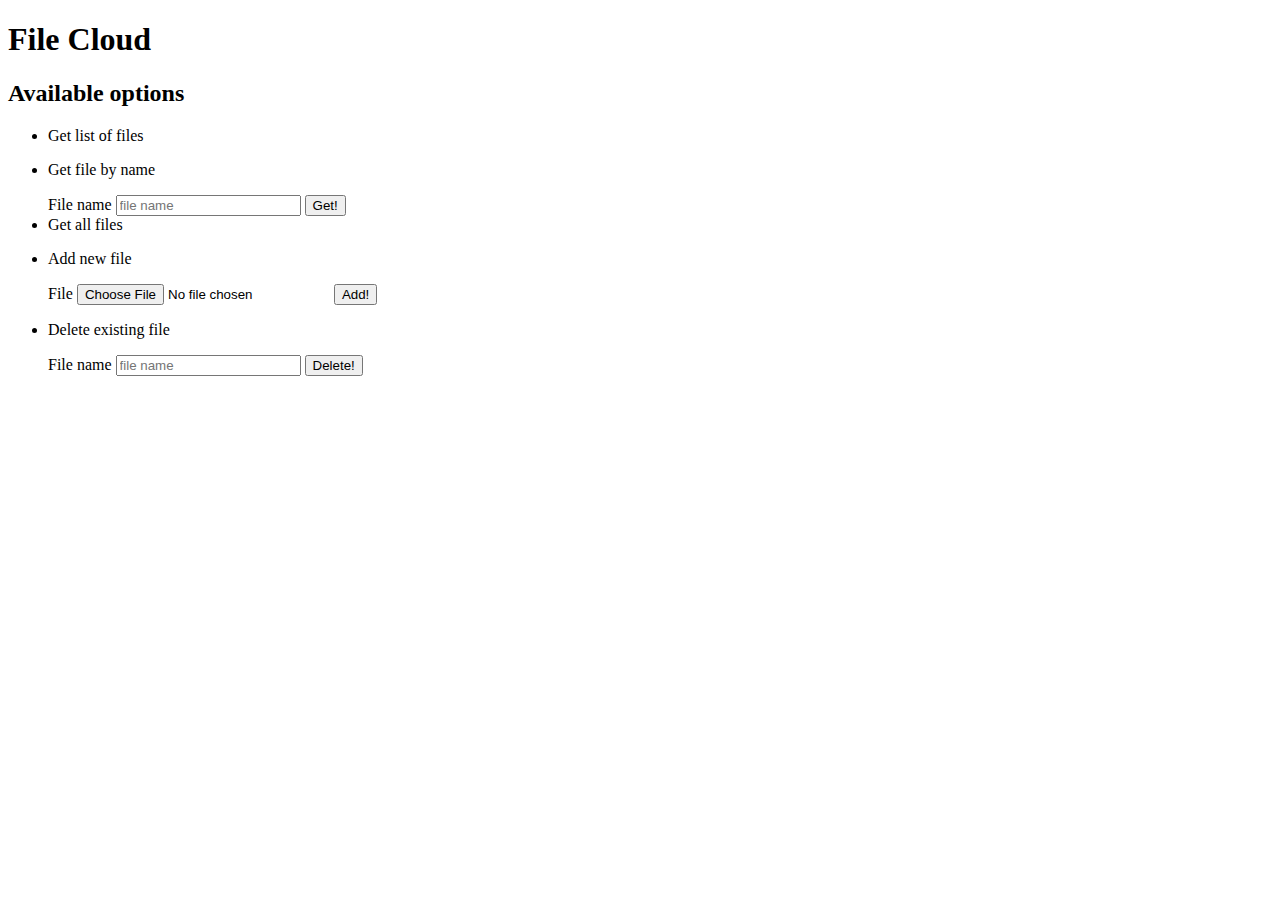
==== src/main/resources/templates/index.html @ a065dc46 "Refactored Thymeleaf's templates for Bootstrap's usage." ====
<!DOCTYPE html>
<html lang="en" xmlns:th="http://www.thymeleaf.org">
<head>
    <meta charset="UTF-8">
    <meta name="viewport" content="width=device-width, initial-scale=1">

    <title>FileCloud</title>

    <link rel="stylesheet" type="text/css" href="css/bootstrap.css">
</head>
<body>

<div class="container">
    <div class="jumbotron">
        <h1>File Cloud</h1>
    </div>

    <h2>Available options</h2>
    <ul class="list-group">
        <li class="list-group-item"><a th:href="@{/getFileNames}" class="btn btn-info">Get list of files</a></li>
        <li class="list-group-item">
            <p>Get file by name</p>
            <form th:action="@{/getFile}" method="GET" class="form-inline">
                <label for="getFileName">File name </label>
                <input id="getFileName" type="text" placeholder="file name" name="name" required class="form-control"/>
                <button type="submit" class="btn btn-success">Get!</button>
            </form>
        </li>
        <li class="list-group-item"><a th:href="@{/getFilesInZip}" class="btn btn-info">Get all files</a></li>
        <li class="list-group-item">
            <p>Add new file</p>
            <form th:action="@{/addFile}" method="POST" enctype="multipart/form-data" class="form-inline">
                <label for="addFile">File </label>
                <input id="addFile" type="file" name="file" required/>
                <button type="submit" class="btn btn-success">Add!</button>
            </form>
        </li>
        <li class="list-group-item">
            <p>Delete existing file</p>
            <form th:action="@{/deleteFile}" method="GET" class="form-inline">
                <label for="deleteFileName">File name </label>
                <input id="deleteFileName" type="text" placeholder="file name" name="name" required class="form-control"/>
                <button type="submit" class="btn btn-success">Delete!</button>
            </form>
        </li>
    </ul>
</div>

<script src="js/jquery.js"></script>
<script src="https://cdnjs.cloudflare.com/ajax/libs/popper.js/1.14.3/umd/popper.min.js" integrity="sha384-ZMP7rVo3mIykV+2+9J3UJ46jBk0WLaUAdn689aCwoqbBJiSnjAK/l8WvCWPIPm49" crossorigin="anonymous"></script>
<script src="js/bootstrap.js"></script>

</body>
</html>
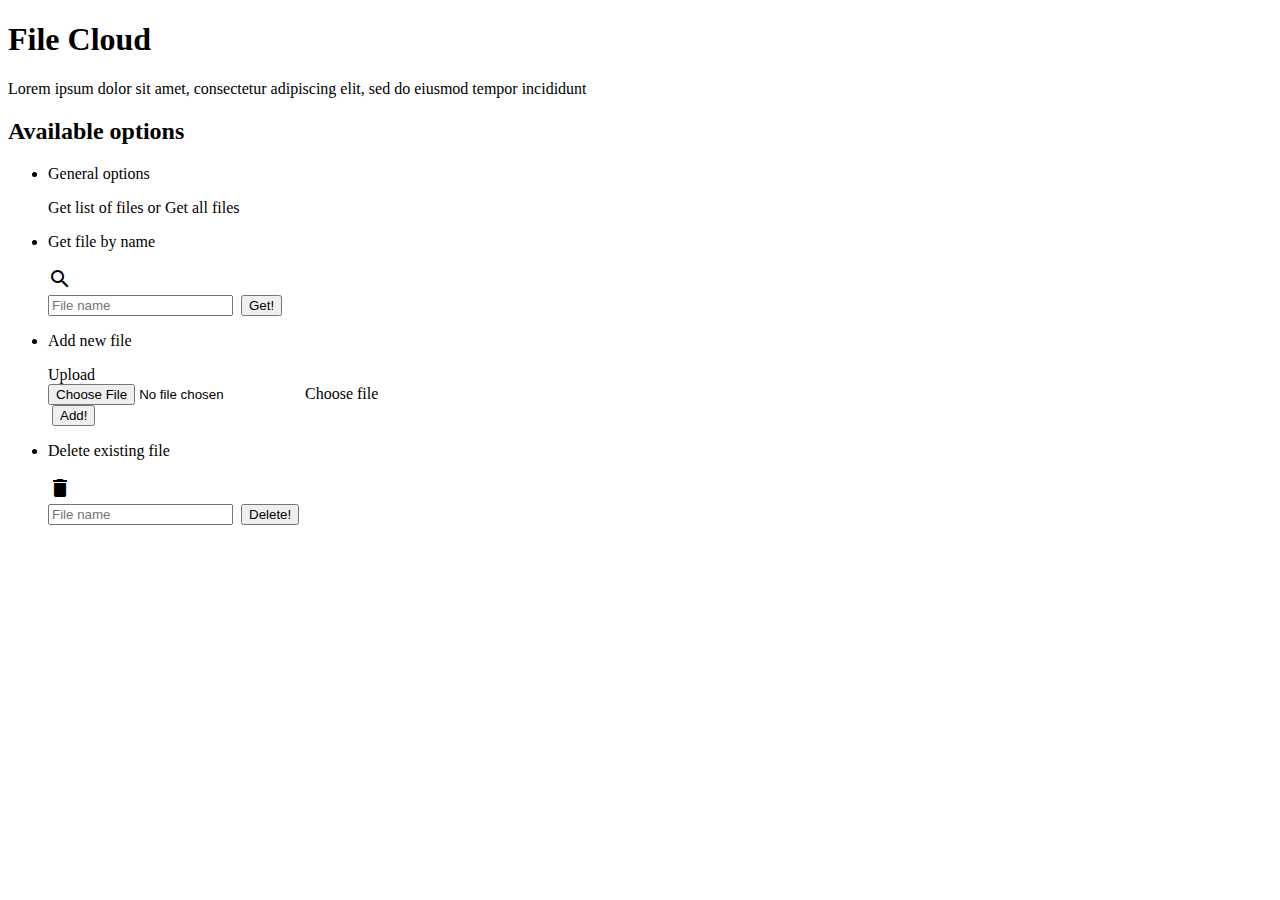
==== commit 9220e612: "Layout changes" ====
--- a/src/main/resources/templates/index.html
+++ b/src/main/resources/templates/index.html
@@ -7,40 +7,58 @@
     <title>FileCloud</title>
 
     <link rel="stylesheet" type="text/css" href="css/bootstrap.css">
+    <link rel="stylesheet" href="https://fonts.googleapis.com/icon?family=Material+Icons">
 </head>
 <body>
 
 <div class="container">
     <div class="jumbotron">
-        <h1>File Cloud</h1>
+      <h1 class="display-4">File Cloud</h1>
+<p class="lead">Lorem ipsum dolor sit amet, consectetur adipiscing elit, sed do eiusmod tempor incididunt </p>
     </div>
-
     <h2>Available options</h2>
     <ul class="list-group">
-        <li class="list-group-item"><a th:href="@{/getFileNames}" class="btn btn-info">Get list of files</a></li>
+        <li class="list-group-item">
+          <p>General options</p>
+            <a th:href="@{/getFileNames}" class="btn btn-info">Get list of files</a> or
+          <a th:href="@{/getFilesInZip}" class="btn btn-info">Get all files</a></li>
         <li class="list-group-item">
             <p>Get file by name</p>
             <form th:action="@{/getFile}" method="GET" class="form-inline">
-                <label for="getFileName">File name </label>
-                <input id="getFileName" type="text" placeholder="file name" name="name" required class="form-control"/>
-                <button type="submit" class="btn btn-success">Get!</button>
+              <div class="input-group mb-3">
+                <div class="input-group-prepend">
+                    <span class="input-group-text" id="basic-addon1"><i class="material-icons">search</i></span>
+                  </div>
+                    <input type="text" id="getFileName" class="form-control" placeholder="File name" aria-label="File name" aria-describedby="basic-addon1">
+                    &nbsp<button type="submit" class="btn btn-primary">Get!</button>
+                  </div>
             </form>
         </li>
-        <li class="list-group-item"><a th:href="@{/getFilesInZip}" class="btn btn-info">Get all files</a></li>
         <li class="list-group-item">
             <p>Add new file</p>
             <form th:action="@{/addFile}" method="POST" enctype="multipart/form-data" class="form-inline">
-                <label for="addFile">File </label>
-                <input id="addFile" type="file" name="file" required/>
-                <button type="submit" class="btn btn-success">Add!</button>
+                <div class="input-group mb-3">
+              <div class="input-group-prepend">
+                <span class="input-group-text" id="inputGroupFileAddon01">Upload</span>
+              </div>
+              <div class="custom-file">
+                <input type="file" class="custom-file-input" id="addFile" aria-describedby="inputGroupFileAddon01" required/>
+                <label class="custom-file-label" for="addFile">Choose file</label>
+              </div>
+              &nbsp<button type="submit" class="btn btn-success" >Add!</button>
+            </div>
             </form>
         </li>
         <li class="list-group-item">
             <p>Delete existing file</p>
             <form th:action="@{/deleteFile}" method="GET" class="form-inline">
-                <label for="deleteFileName">File name </label>
-                <input id="deleteFileName" type="text" placeholder="file name" name="name" required class="form-control"/>
-                <button type="submit" class="btn btn-success">Delete!</button>
+              <div class="input-group mb-3">
+                <div class="input-group-prepend">
+                    <span class="input-group-text" id="basic-addon1"><i class="material-icons" >delete</i></span>
+                  </div>
+                    <input type="text" id="deleteFileName" class="form-control" placeholder="File name" aria-label="File name" aria-describedby="basic-addon1">
+                    &nbsp<button type="button" class="btn btn-danger">Delete!</button>
+                  </div>
             </form>
         </li>
     </ul>
@@ -51,4 +69,4 @@
 <script src="js/bootstrap.js"></script>
 
 </body>
-</html>+</html>
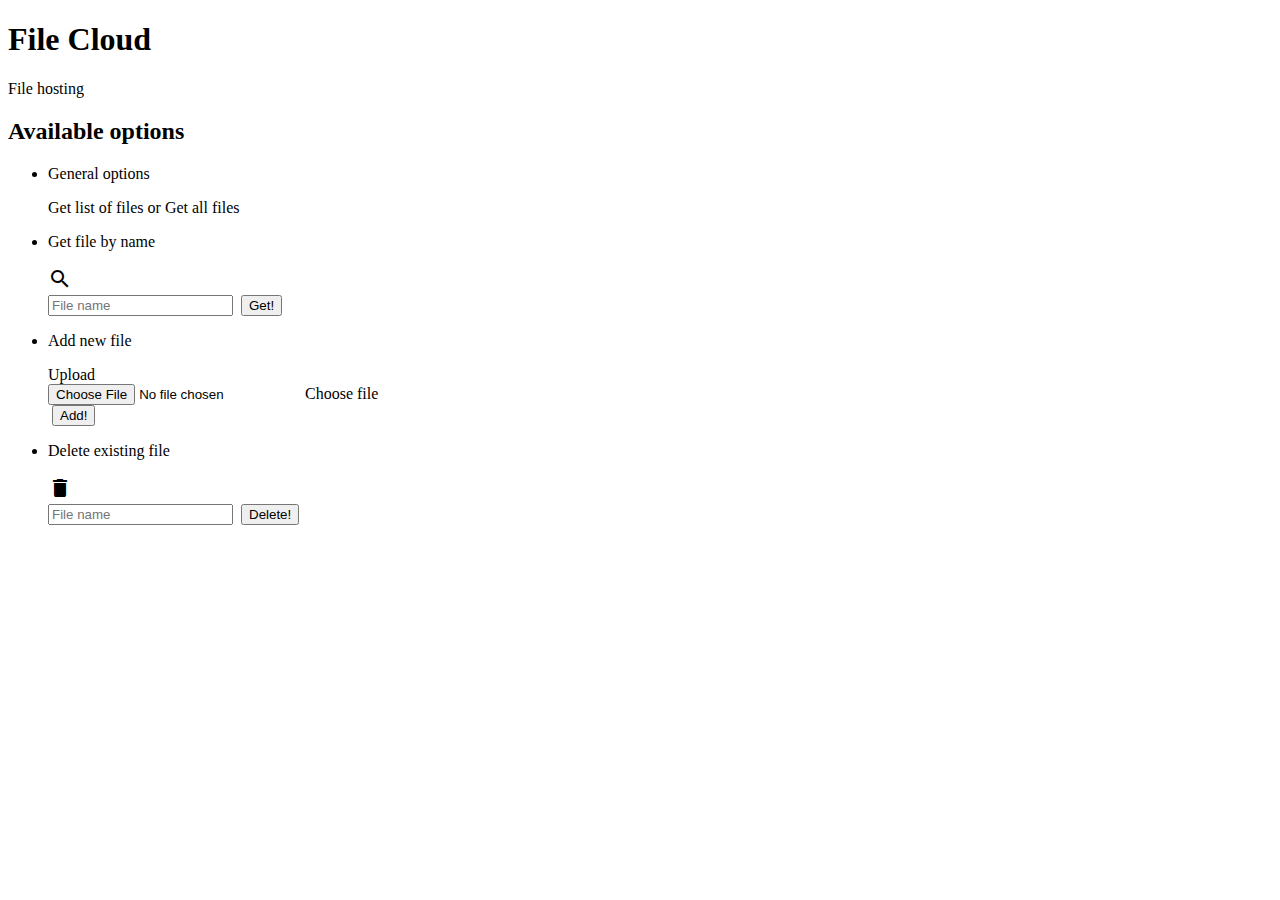
==== commit cd5fc943: "Layout changes" ====
--- a/src/main/resources/templates/index.html
+++ b/src/main/resources/templates/index.html
@@ -14,7 +14,7 @@
 <div class="container">
     <div class="jumbotron">
       <h1 class="display-4">File Cloud</h1>
-<p class="lead">Lorem ipsum dolor sit amet, consectetur adipiscing elit, sed do eiusmod tempor incididunt </p>
+<p class="lead">File hosting </p>
     </div>
     <h2>Available options</h2>
     <ul class="list-group">
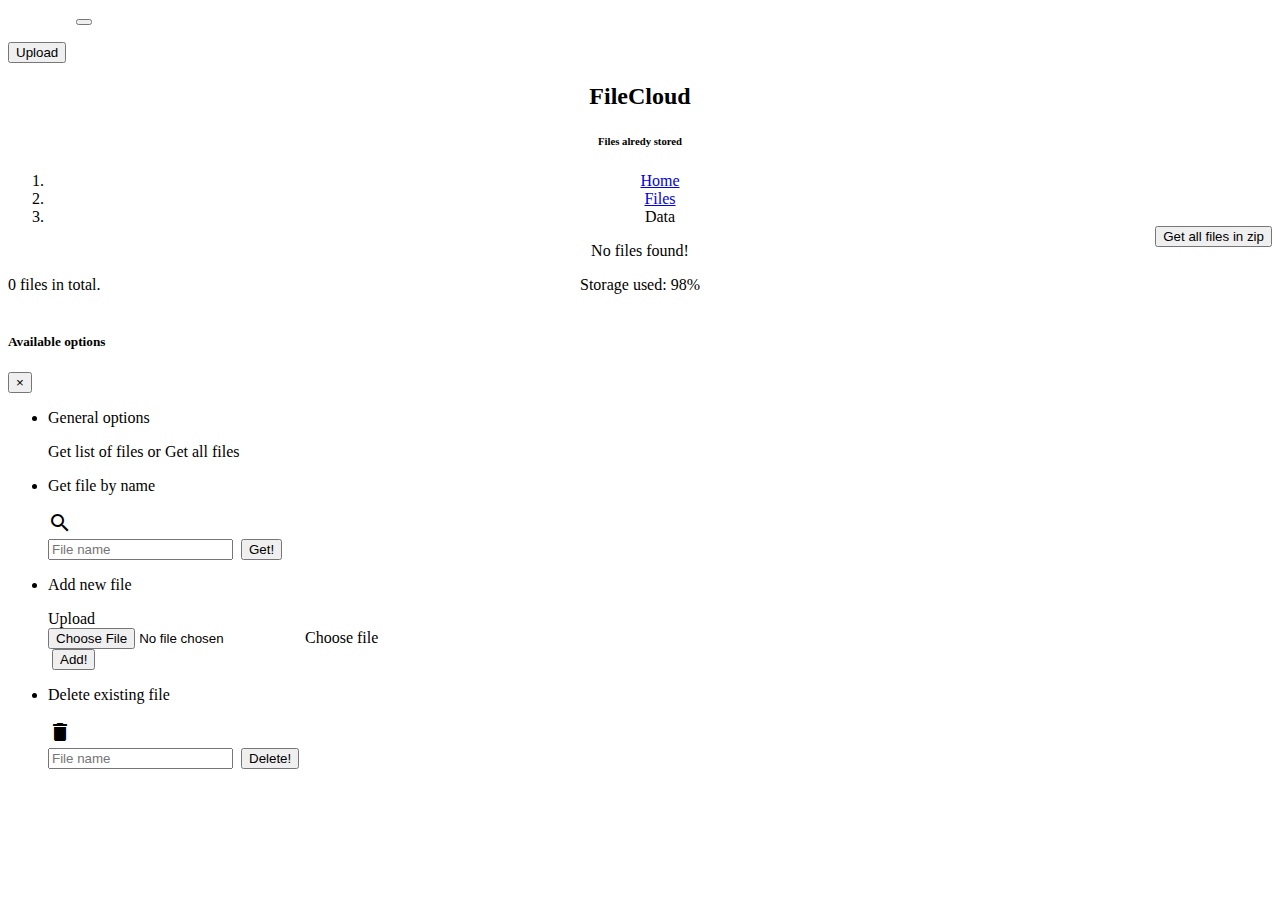
==== commit 11c75756: "UI changes v2" ====
--- a/src/main/resources/templates/index.html
+++ b/src/main/resources/templates/index.html
@@ -8,65 +8,124 @@
 
     <link rel="stylesheet" type="text/css" href="css/bootstrap.css">
     <link rel="stylesheet" href="https://fonts.googleapis.com/icon?family=Material+Icons">
+    <link rel="stylesheet" type="text/css" href="css/style.css"
 </head>
 <body>
 
-<div class="container">
-    <div class="jumbotron">
-      <h1 class="display-4">File Cloud</h1>
-<p class="lead">File hosting </p>
+<nav class="navbar navbar-expand-lg navbar-dark bg-dark">
+  <a class="navbar-brand" style="color: white;">FileCloud</a>
+  <button class="navbar-toggler" type="button" data-toggle="collapse" data-target="#navbarText" aria-controls="navbarText" aria-expanded="false" aria-label="Toggle navigation">
+    <span class="navbar-toggler-icon"></span>
+  </button>
+  <div class="collapse navbar-collapse" id="navbarText">
+    <ul class="navbar-nav mr-auto">
+    </ul>
+    <span class="navbar-text">
+      <!---->
+      <button type="button" class="btn btn-primary" data-toggle="modal" data-target=".bd-example-modal-lg">Upload</button>
+
+    <!---->
+  </span>
+  </div>
+</nav>
+<center>
+<h2>FileCloud</h2>
+<h6>Files alredy stored</h6>
+</center>
+<center>
+<div class="center">
+<nav aria-label="breadcrumb">
+  <ol class="breadcrumb">
+    <li class="breadcrumb-item"><a href="#">Home</a></li>
+    <li class="breadcrumb-item"><a href="#">Files</a></li>
+    <li class="breadcrumb-item active" aria-current="page">Data</li>
+  </ol>
+</nav>
+  <p>No files found!</p>
+  <div style="height:100%; position:relative;">
+      <div style="height:10%; position:absolute; bottom:0px;">0 files in total.</div>
+  </div>
+  <div style="height:0%; position:relative;">
+      <div style="height:0%; position:absolute; bottom:50px; right: 0px;">  <button type="button" class="btn btn-outline-primary" id="fixedbutton">Get all files in zip</button></div>
+  </div>
+  <div class="progress">
+    <div class="progress-bar progress-bar-striped bg-danger" role="progressbar" style="width: 98%;" aria-valuenow="66" aria-valuemin="0" aria-valuemax="100">Storage used: 98%</div>
+  </div>
+</div>
+</center>
+
+<nav class="navbar fixed-bottom navbar-dark bg-dark">
+  <a style="color: white;">Powered by gjm, Adikkk, asaw &copy 2018.</a>
+</nav>
+<!---->
+<div class="modal fade bd-example-modal-lg" tabindex="-1" role="dialog" aria-labelledby="myLargeModalLabel" aria-hidden="true">
+  <div class="modal-dialog modal-lg">
+    <div class="modal-content">
+      <div class="modal-header">
+  <h5 class="modal-title">Available options</h5>
+  <button type="button" class="close" data-dismiss="modal" aria-label="Close">
+    <span aria-hidden="true">&times;</span>
+  </button>
+</div>
+<div class="modal-body">
+  <!---->
+  <div class="container">
+      </div>
+      <ul class="list-group">
+          <li class="list-group-item">
+            <p>General options</p>
+              <a th:href="@{/getFileNames}" class="btn btn-info">Get list of files</a> or
+            <a th:href="@{/getFilesInZip}" class="btn btn-info">Get all files</a></li>
+          <li class="list-group-item">
+              <p>Get file by name</p>
+              <form th:action="@{/getFile}" method="GET" class="form-inline">
+                <div class="input-group mb-3">
+                  <div class="input-group-prepend">
+                      <span class="input-group-text" id="basic-addon1"><i class="material-icons">search</i></span>
+                    </div>
+                      <input type="text" id="getFileName" class="form-control" placeholder="File name" aria-label="File name" aria-describedby="basic-addon1">
+                      &nbsp<button type="submit" class="btn btn-primary">Get!</button>
+                    </div>
+              </form>
+          </li>
+          <li class="list-group-item">
+              <p>Add new file</p>
+              <form th:action="@{/addFile}" method="POST" enctype="multipart/form-data" class="form-inline">
+                  <div class="input-group mb-3">
+                <div class="input-group-prepend">
+                  <span class="input-group-text" id="inputGroupFileAddon01">Upload</span>
+                </div>
+                <div class="custom-file">
+                  <input type="file" class="custom-file-input" id="addFile" aria-describedby="inputGroupFileAddon01" required/>
+                  <label class="custom-file-label" for="addFile">Choose file</label>
+                </div>
+                &nbsp<button type="submit" class="btn btn-success" >Add!</button>
+              </div>
+              </form>
+          </li>
+          <li class="list-group-item">
+              <p>Delete existing file</p>
+              <form th:action="@{/deleteFile}" method="GET" class="form-inline">
+                <div class="input-group mb-3">
+                  <div class="input-group-prepend">
+                      <span class="input-group-text" id="basic-addon1"><i class="material-icons" >delete</i></span>
+                    </div>
+                      <input type="text" id="deleteFileName" class="form-control" placeholder="File name" aria-label="File name" aria-describedby="basic-addon1">
+                      &nbsp<button type="button" class="btn btn-danger">Delete!</button>
+                    </div>
+              </form>
+          </li>
+      </ul>
+  </div>
+
+</div>
     </div>
-    <h2>Available options</h2>
-    <ul class="list-group">
-        <li class="list-group-item">
-          <p>General options</p>
-            <a th:href="@{/getFileNames}" class="btn btn-info">Get list of files</a> or
-          <a th:href="@{/getFilesInZip}" class="btn btn-info">Get all files</a></li>
-        <li class="list-group-item">
-            <p>Get file by name</p>
-            <form th:action="@{/getFile}" method="GET" class="form-inline">
-              <div class="input-group mb-3">
-                <div class="input-group-prepend">
-                    <span class="input-group-text" id="basic-addon1"><i class="material-icons">search</i></span>
-                  </div>
-                    <input type="text" id="getFileName" class="form-control" placeholder="File name" aria-label="File name" aria-describedby="basic-addon1">
-                    &nbsp<button type="submit" class="btn btn-primary">Get!</button>
-                  </div>
-            </form>
-        </li>
-        <li class="list-group-item">
-            <p>Add new file</p>
-            <form th:action="@{/addFile}" method="POST" enctype="multipart/form-data" class="form-inline">
-                <div class="input-group mb-3">
-              <div class="input-group-prepend">
-                <span class="input-group-text" id="inputGroupFileAddon01">Upload</span>
-              </div>
-              <div class="custom-file">
-                <input type="file" class="custom-file-input" id="addFile" aria-describedby="inputGroupFileAddon01" required/>
-                <label class="custom-file-label" for="addFile">Choose file</label>
-              </div>
-              &nbsp<button type="submit" class="btn btn-success" >Add!</button>
-            </div>
-            </form>
-        </li>
-        <li class="list-group-item">
-            <p>Delete existing file</p>
-            <form th:action="@{/deleteFile}" method="GET" class="form-inline">
-              <div class="input-group mb-3">
-                <div class="input-group-prepend">
-                    <span class="input-group-text" id="basic-addon1"><i class="material-icons" >delete</i></span>
-                  </div>
-                    <input type="text" id="deleteFileName" class="form-control" placeholder="File name" aria-label="File name" aria-describedby="basic-addon1">
-                    &nbsp<button type="button" class="btn btn-danger">Delete!</button>
-                  </div>
-            </form>
-        </li>
-    </ul>
+  </div>
 </div>
+
 
 <script src="js/jquery.js"></script>
 <script src="https://cdnjs.cloudflare.com/ajax/libs/popper.js/1.14.3/umd/popper.min.js" integrity="sha384-ZMP7rVo3mIykV+2+9J3UJ46jBk0WLaUAdn689aCwoqbBJiSnjAK/l8WvCWPIPm49" crossorigin="anonymous"></script>
 <script src="js/bootstrap.js"></script>
-
 </body>
 </html>
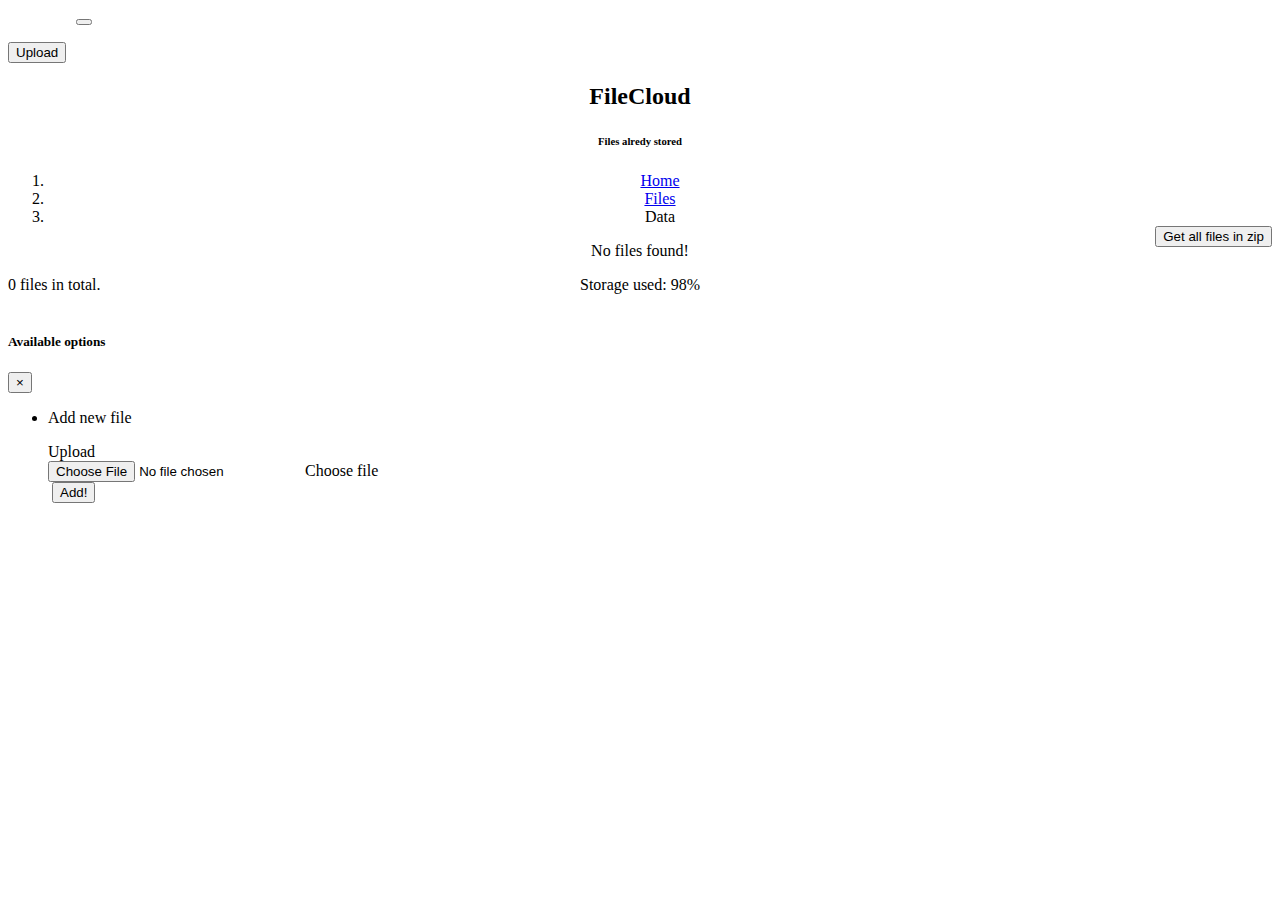
==== commit 13d646b4: "UI changes v2" ====
--- a/src/main/resources/templates/index.html
+++ b/src/main/resources/templates/index.html
@@ -8,7 +8,8 @@
 
     <link rel="stylesheet" type="text/css" href="css/bootstrap.css">
     <link rel="stylesheet" href="https://fonts.googleapis.com/icon?family=Material+Icons">
-    <link rel="stylesheet" type="text/css" href="css/style.css"
+    <link rel="stylesheet" type="text/css" href="css/style.css">
+    <link rel="stylesheet" href="https://cdnjs.cloudflare.com/ajax/libs/font-awesome/4.7.0/css/font-awesome.min.css">
 </head>
 <body>
 
@@ -73,22 +74,6 @@
       </div>
       <ul class="list-group">
           <li class="list-group-item">
-            <p>General options</p>
-              <a th:href="@{/getFileNames}" class="btn btn-info">Get list of files</a> or
-            <a th:href="@{/getFilesInZip}" class="btn btn-info">Get all files</a></li>
-          <li class="list-group-item">
-              <p>Get file by name</p>
-              <form th:action="@{/getFile}" method="GET" class="form-inline">
-                <div class="input-group mb-3">
-                  <div class="input-group-prepend">
-                      <span class="input-group-text" id="basic-addon1"><i class="material-icons">search</i></span>
-                    </div>
-                      <input type="text" id="getFileName" class="form-control" placeholder="File name" aria-label="File name" aria-describedby="basic-addon1">
-                      &nbsp<button type="submit" class="btn btn-primary">Get!</button>
-                    </div>
-              </form>
-          </li>
-          <li class="list-group-item">
               <p>Add new file</p>
               <form th:action="@{/addFile}" method="POST" enctype="multipart/form-data" class="form-inline">
                   <div class="input-group mb-3">
@@ -101,18 +86,6 @@
                 </div>
                 &nbsp<button type="submit" class="btn btn-success" >Add!</button>
               </div>
-              </form>
-          </li>
-          <li class="list-group-item">
-              <p>Delete existing file</p>
-              <form th:action="@{/deleteFile}" method="GET" class="form-inline">
-                <div class="input-group mb-3">
-                  <div class="input-group-prepend">
-                      <span class="input-group-text" id="basic-addon1"><i class="material-icons" >delete</i></span>
-                    </div>
-                      <input type="text" id="deleteFileName" class="form-control" placeholder="File name" aria-label="File name" aria-describedby="basic-addon1">
-                      &nbsp<button type="button" class="btn btn-danger">Delete!</button>
-                    </div>
               </form>
           </li>
       </ul>
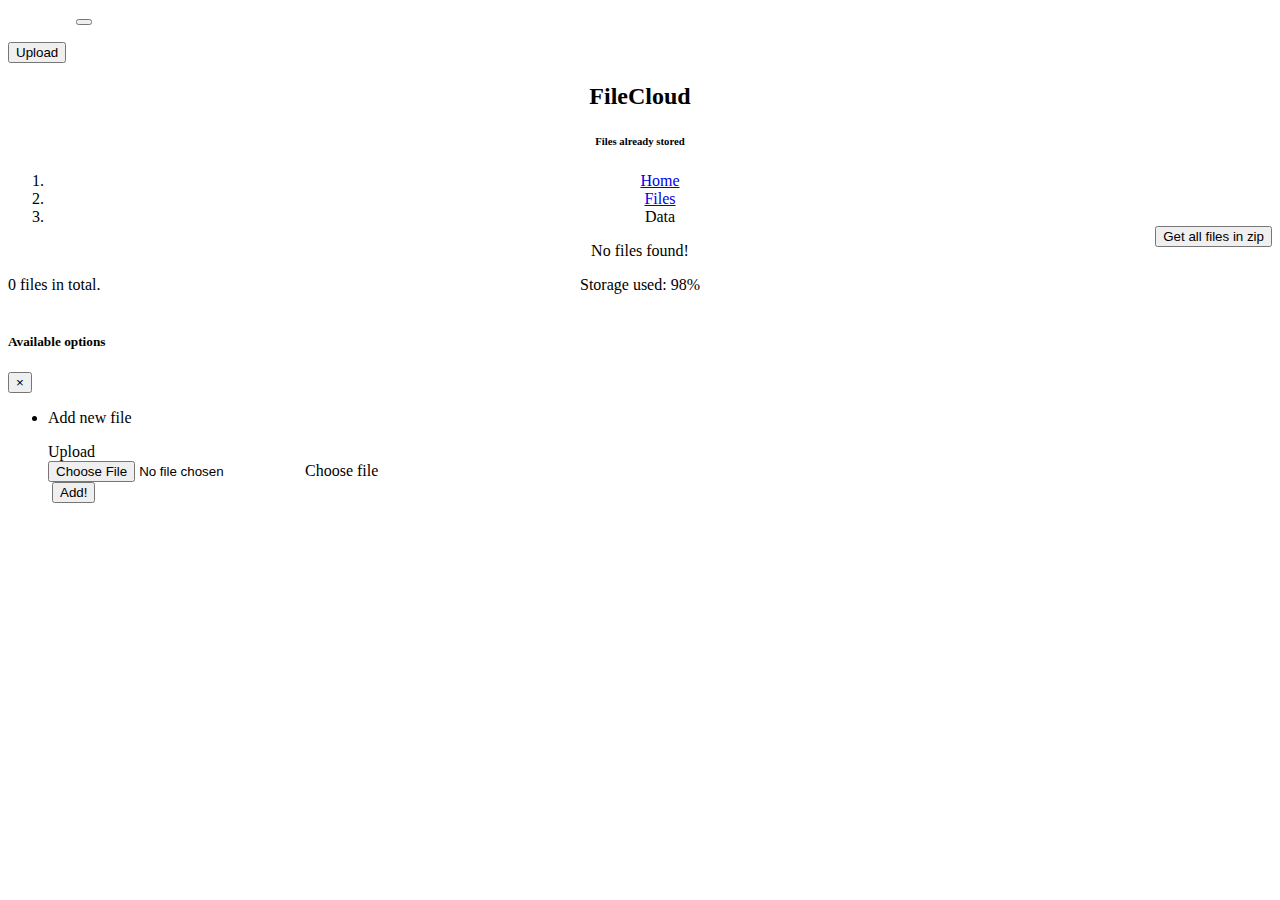
==== commit 4de0a21e: "Added deleting, getting, zipping and list of file names handling." ====
--- a/src/main/resources/templates/index.html
+++ b/src/main/resources/templates/index.html
@@ -31,7 +31,7 @@
 </nav>
 <center>
 <h2>FileCloud</h2>
-<h6>Files alredy stored</h6>
+<h6>Files already stored</h6>
 </center>
 <center>
 <div class="center">
@@ -42,12 +42,16 @@
     <li class="breadcrumb-item active" aria-current="page">Data</li>
   </ol>
 </nav>
-  <p>No files found!</p>
+  <p id="noFilesFoundParagraph">No files found!</p>
   <div style="height:100%; position:relative;">
-      <div style="height:10%; position:absolute; bottom:0px;">0 files in total.</div>
+      <ul class="list-group" id="fileList">
+          <!--File list-->
+      </ul>
+
+      <div style="height:10%; position:absolute; bottom:0px;" id="filesCountDiv">0 files in total.</div>
   </div>
   <div style="height:0%; position:relative;">
-      <div style="height:0%; position:absolute; bottom:50px; right: 0px;">  <button type="button" class="btn btn-outline-primary" id="fixedbutton">Get all files in zip</button></div>
+      <div style="height:0%; position:absolute; bottom:50px; right: 0px;">  <button type="button" class="btn btn-outline-primary getAllFilesInZip" id="fixedbutton">Get all files in zip</button></div>
   </div>
   <div class="progress">
     <div class="progress-bar progress-bar-striped bg-danger" role="progressbar" style="width: 98%;" aria-valuenow="66" aria-valuemin="0" aria-valuemax="100">Storage used: 98%</div>
@@ -75,7 +79,7 @@
       <ul class="list-group">
           <li class="list-group-item">
               <p>Add new file</p>
-              <form th:action="@{/addFile}" method="POST" enctype="multipart/form-data" class="form-inline">
+              <form method="POST" enctype="multipart/form-data" class="form-inline">
                   <div class="input-group mb-3">
                 <div class="input-group-prepend">
                   <span class="input-group-text" id="inputGroupFileAddon01">Upload</span>
@@ -100,5 +104,6 @@
 <script src="js/jquery.js"></script>
 <script src="https://cdnjs.cloudflare.com/ajax/libs/popper.js/1.14.3/umd/popper.min.js" integrity="sha384-ZMP7rVo3mIykV+2+9J3UJ46jBk0WLaUAdn689aCwoqbBJiSnjAK/l8WvCWPIPm49" crossorigin="anonymous"></script>
 <script src="js/bootstrap.js"></script>
+<script src="js/spa.js"></script>
 </body>
 </html>
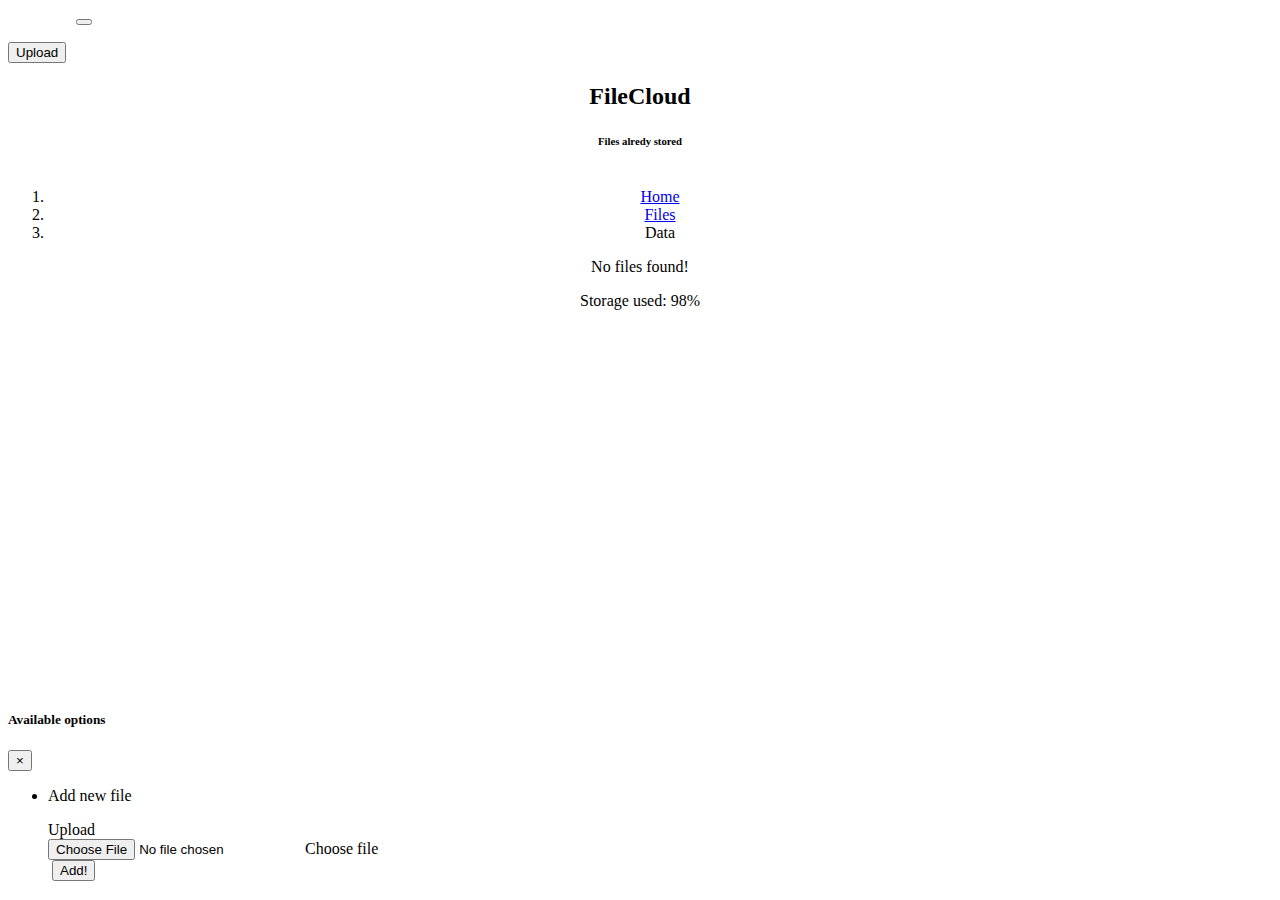
==== commit c368c352: "UI Changes" ====
--- a/src/main/resources/templates/index.html
+++ b/src/main/resources/templates/index.html
@@ -31,10 +31,10 @@
 </nav>
 <center>
 <h2>FileCloud</h2>
-<h6>Files already stored</h6>
+<h6>Files alredy stored</h6>
 </center>
 <center>
-<div class="center">
+<div class="center" style="overflow-y: scroll; height:500px;">
 <nav aria-label="breadcrumb">
   <ol class="breadcrumb">
     <li class="breadcrumb-item"><a href="#">Home</a></li>
@@ -42,20 +42,19 @@
     <li class="breadcrumb-item active" aria-current="page">Data</li>
   </ol>
 </nav>
-  <p id="noFilesFoundParagraph">No files found!</p>
-  <div style="height:100%; position:relative;">
-      <ul class="list-group" id="fileList">
-          <!--File list-->
-      </ul>
+  <p>No files found!</p>
 
-      <div style="height:10%; position:absolute; bottom:0px;" id="filesCountDiv">0 files in total.</div>
-  </div>
-  <div style="height:0%; position:relative;">
-      <div style="height:0%; position:absolute; bottom:50px; right: 0px;">  <button type="button" class="btn btn-outline-primary getAllFilesInZip" id="fixedbutton">Get all files in zip</button></div>
-  </div>
   <div class="progress">
     <div class="progress-bar progress-bar-striped bg-danger" role="progressbar" style="width: 98%;" aria-valuenow="66" aria-valuemin="0" aria-valuemax="100">Storage used: 98%</div>
   </div>
+   </ul>
+  <div style="height:100%; position:relative;">
+      <div style="height:10%; position:absolute; bottom:0px;">0 files in total.</div>
+  </div>
+  <div style="height:0%; position:relative;">
+      <div style="height:0%; position:absolute; bottom:50px; right: 0px;">  <button type="button" class="btn btn-outline-primary" id="fixedbutton">Get all files in zip</button></div>
+  </div>
+
 </div>
 </center>
 
@@ -79,7 +78,7 @@
       <ul class="list-group">
           <li class="list-group-item">
               <p>Add new file</p>
-              <form method="POST" enctype="multipart/form-data" class="form-inline">
+              <form th:action="@{/addFile}" method="POST" enctype="multipart/form-data" class="form-inline">
                   <div class="input-group mb-3">
                 <div class="input-group-prepend">
                   <span class="input-group-text" id="inputGroupFileAddon01">Upload</span>
@@ -104,6 +103,5 @@
 <script src="js/jquery.js"></script>
 <script src="https://cdnjs.cloudflare.com/ajax/libs/popper.js/1.14.3/umd/popper.min.js" integrity="sha384-ZMP7rVo3mIykV+2+9J3UJ46jBk0WLaUAdn689aCwoqbBJiSnjAK/l8WvCWPIPm49" crossorigin="anonymous"></script>
 <script src="js/bootstrap.js"></script>
-<script src="js/spa.js"></script>
 </body>
 </html>
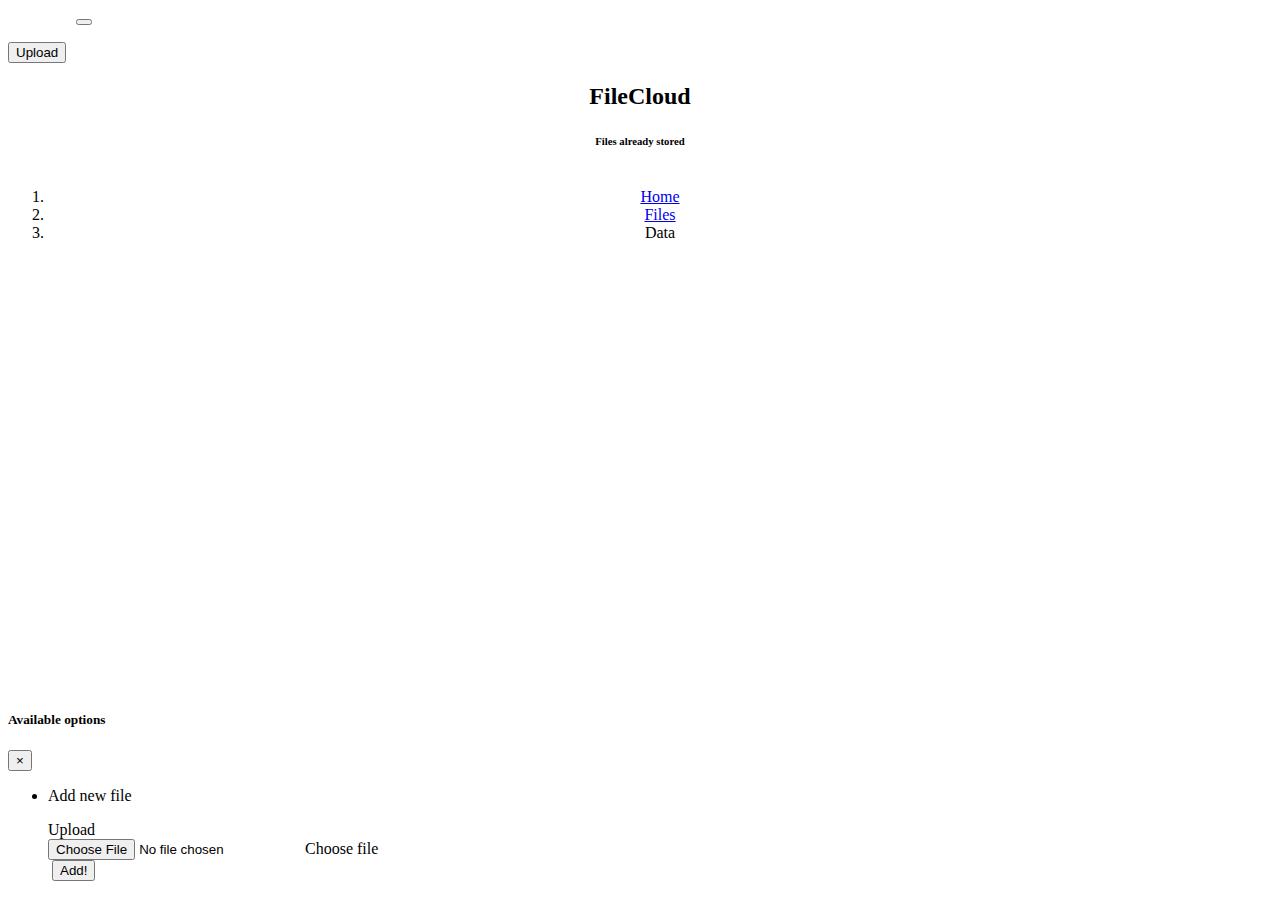
==== commit 58447f9b: "Merge branch 'master' into master" ====
--- a/src/main/resources/templates/index.html
+++ b/src/main/resources/templates/index.html
@@ -31,7 +31,7 @@
 </nav>
 <center>
 <h2>FileCloud</h2>
-<h6>Files alredy stored</h6>
+<h6>Files already stored</h6>
 </center>
 <center>
 <div class="center" style="overflow-y: scroll; height:500px;">
@@ -42,17 +42,15 @@
     <li class="breadcrumb-item active" aria-current="page">Data</li>
   </ol>
 </nav>
-  <p>No files found!</p>
+  <div style="height:100%; position:relative;">
+      <ul class="list-group" id="fileList">
+          <!--File list-->
+      </ul>
 
-  <div class="progress">
-    <div class="progress-bar progress-bar-striped bg-danger" role="progressbar" style="width: 98%;" aria-valuenow="66" aria-valuemin="0" aria-valuemax="100">Storage used: 98%</div>
-  </div>
-   </ul>
-  <div style="height:100%; position:relative;">
-      <div style="height:10%; position:absolute; bottom:0px;">0 files in total.</div>
+      <div style="height:10%; position:absolute; bottom:0px;" id="filesCountDiv">0 files in total.</div>
   </div>
   <div style="height:0%; position:relative;">
-      <div style="height:0%; position:absolute; bottom:50px; right: 0px;">  <button type="button" class="btn btn-outline-primary" id="fixedbutton">Get all files in zip</button></div>
+      <div style="height:0%; position:absolute; bottom:50px; right: 0px;">  <button type="button" class="btn btn-outline-primary getAllFilesInZip" id="fixedbutton">Get all files in zip</button></div>
   </div>
 
 </div>
@@ -78,7 +76,7 @@
       <ul class="list-group">
           <li class="list-group-item">
               <p>Add new file</p>
-              <form th:action="@{/addFile}" method="POST" enctype="multipart/form-data" class="form-inline">
+              <form method="POST" enctype="multipart/form-data" class="form-inline">
                   <div class="input-group mb-3">
                 <div class="input-group-prepend">
                   <span class="input-group-text" id="inputGroupFileAddon01">Upload</span>
@@ -103,5 +101,6 @@
 <script src="js/jquery.js"></script>
 <script src="https://cdnjs.cloudflare.com/ajax/libs/popper.js/1.14.3/umd/popper.min.js" integrity="sha384-ZMP7rVo3mIykV+2+9J3UJ46jBk0WLaUAdn689aCwoqbBJiSnjAK/l8WvCWPIPm49" crossorigin="anonymous"></script>
 <script src="js/bootstrap.js"></script>
+<script src="js/spa.js"></script>
 </body>
 </html>
